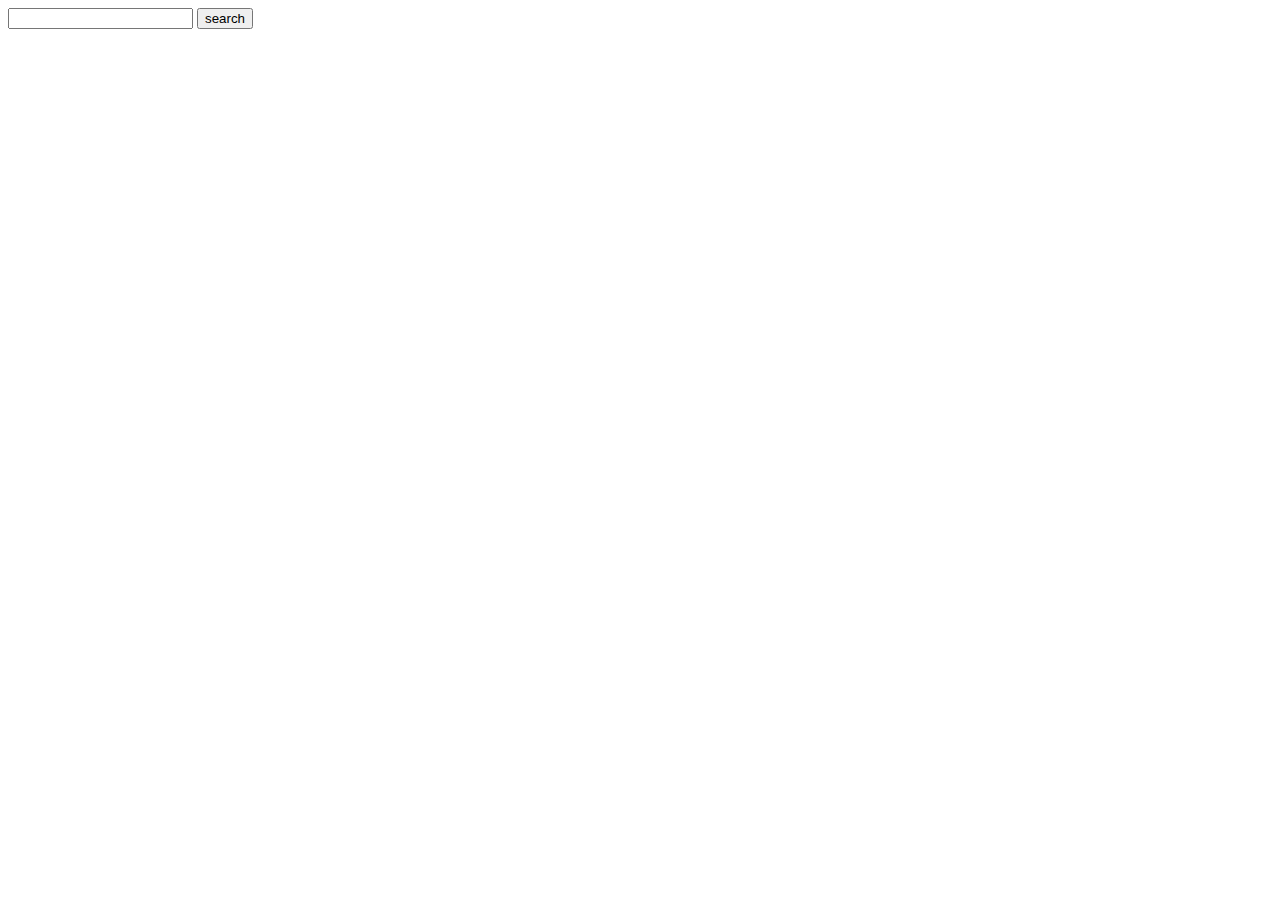
==== home.html @ 9cd07519 "Working on Milestone 2" ====
<!DOCTYPE html>
<html>
    <head>
        <title>Home Search</title>
        <script src="https://code.jquery.com/jquery-3.6.0.min.js"></script>
    </head>
    <body>
        <script>
            $(function(){
                
                $("#search_box").submit(function(e) {
                    console.log('submitting');
                    var value = $("#input_name").val();
          
                    $('#search_results').text(value);
                    e.preventDefault();
                });
            });
          </script>
          
          <form id="search_box">
              <input type="text" id="input_name" />
              <input type="submit" id="submit" value="search" />
          </form>
          
          <p id="search_results"></p>
    </body>
</html>
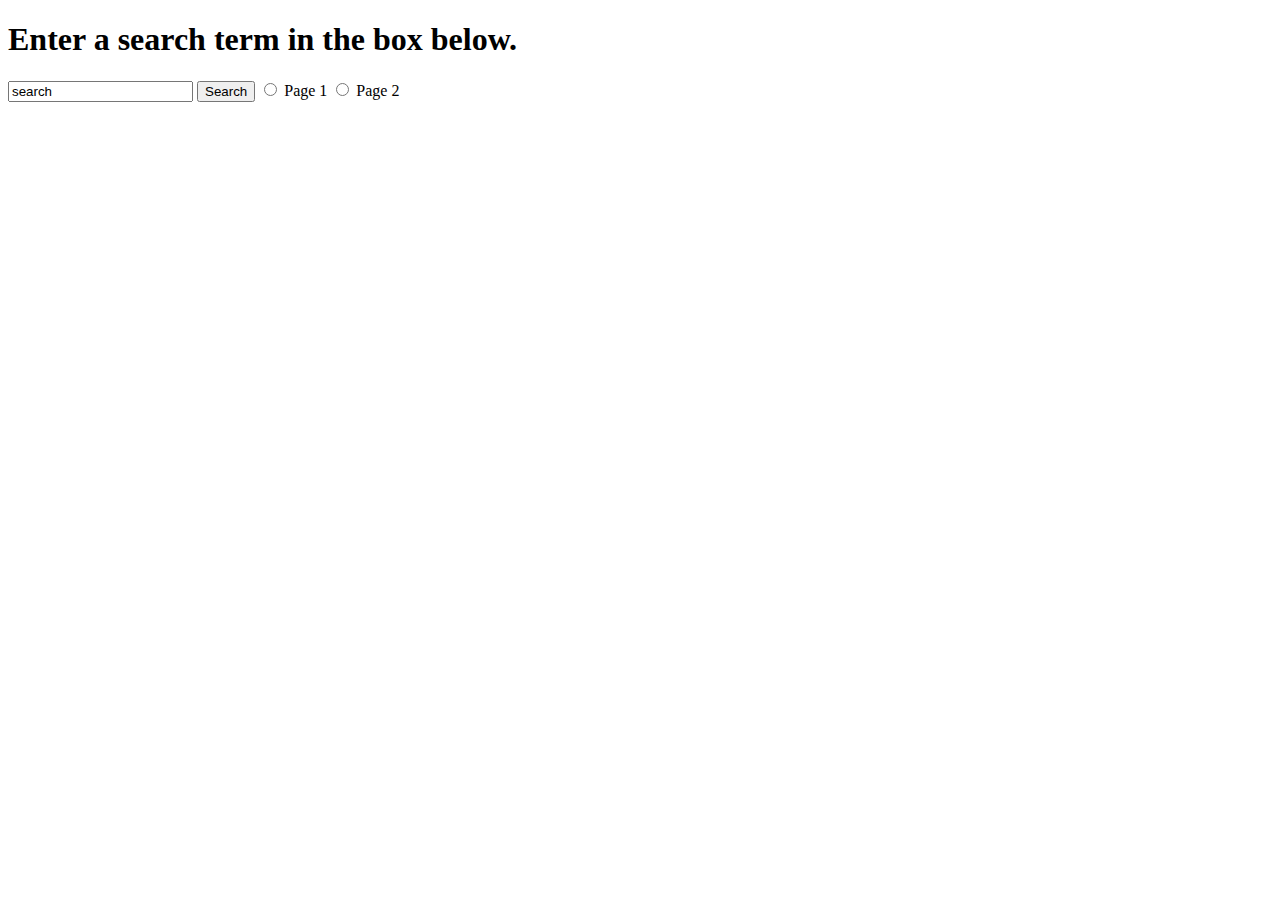
==== commit 4980428d: "Part 1 Done" ====
--- a/home.html
+++ b/home.html
@@ -5,24 +5,113 @@
         <script src="https://code.jquery.com/jquery-3.6.0.min.js"></script>
     </head>
     <body>
+        <h1 id="information">Enter a search term in the box below.</h1>
+        <input type="text" name="search" value="search">
+        <button id="search">Search</button>
+        <input type="radio" id="page1" name="pages" value="1">
+        <label for="page1">Page 1</label>
+        <input type="radio" id="page2" name="pages" value="2">
+        <label for="page1">Page 2</label>
+        <div id="results" style="display: flex; flex-wrap: wrap;"></div>
         <script>
+            
             $(function(){
+                $("#search").click(function(){
+
+
                 
-                $("#search_box").submit(function(e) {
-                    console.log('submitting');
-                    var value = $("#input_name").val();
-          
-                    $('#search_results').text(value);
-                    e.preventDefault();
+                var term = $("input:text").val(); //or get the value from a textbox user input; you can Google how to do it.
+                var parameter="?q="+term+"&maxResults=30"; 
+                var service_point="https://www.googleapis.com/books/v1/volumes/"+parameter;
+                console.log("Service point: "+service_point)
+                $.getJSON(service_point, function (json)
+                {
+                    console.log(json);
+                    var total=json.totalItems;
+                    $("#total").text(total); 
+                    
+                    var resultHTML="";
+                    for (i in json.items)
+                    {
+                        var booktitle=json.items[i].volumeInfo.title;
+                        var bookid=json.items[i].id;
+                        var cover="";
+                        if (json.items[i].volumeInfo.imageLinks != null)
+                            cover=json.items[i].volumeInfo.imageLinks.smallThumbnail;
+
+                        resultHTML+="<div class='bookdiv'>";
+                        resultHTML+="<img src='"+cover+"' style='float: left' />";
+                        resultHTML+="<a href='bookinfo.html?id="+bookid+"'>"+booktitle+"</a>";
+                        resultHTML+="</div>";;
+                    }
+                    $("#information").html("Results for " + term + " page 1")
+                    $("#results").html(resultHTML); 
+                    $(".bookdiv").css("width", "300px");
+                });
+                });
+                $("#page1").click(function(){
+                    var term = $("input:text").val(); //or get the value from a textbox user input; you can Google how to do it.
+                var parameter="?q="+term+"&maxResults=30"; 
+                var service_point="https://www.googleapis.com/books/v1/volumes/"+parameter;
+                console.log("Service point: "+service_point)
+                $.getJSON(service_point, function (json)
+                {
+                    console.log(json);
+                    var total=json.totalItems;
+                    $("#total").text(total); 
+                    
+                    var resultHTML="";
+                    for (i in json.items)
+                    {
+                        var booktitle=json.items[i].volumeInfo.title;
+                        var bookid=json.items[i].id;
+                        var cover="";
+                        if (json.items[i].volumeInfo.imageLinks != null)
+                            cover=json.items[i].volumeInfo.imageLinks.smallThumbnail;
+
+                        resultHTML+="<div class='bookdiv'>";
+                        resultHTML+="<img src='"+cover+"' style='float: left' />";
+                        resultHTML+="<a href='bookinfo.html?id="+bookid+"'>"+booktitle+"</a>";
+                        resultHTML+="</div>";;
+                    }
+                    $("#information").html("Results for " + term + " page 1")
+                    $("#results").html(resultHTML); 
+                    $(".bookdiv").css("width", "300px");
+                });
+                });
+                $("#page2").click(function(){
+                    var term = $("input:text").val(); //or get the value from a textbox user input; you can Google how to do it.
+                var parameter="?q="+term+"&startIndex=30&maxResults=30"; 
+                var service_point="https://www.googleapis.com/books/v1/volumes/"+parameter;
+                console.log("Service point: "+service_point)
+                $.getJSON(service_point, function (json)
+                {
+                    console.log(json);
+                    var total=json.totalItems;
+                    $("#total").text(total); 
+                    
+                    var resultHTML="";
+                    for (i in json.items)
+                    {
+                        var booktitle=json.items[i].volumeInfo.title;
+                        var bookid=json.items[i].id;
+                        var cover="";
+                        if (json.items[i].volumeInfo.imageLinks != null)
+                            cover=json.items[i].volumeInfo.imageLinks.smallThumbnail;
+
+                        resultHTML+="<div class='bookdiv'>";
+                        resultHTML+="<img src='"+cover+"' style='float: left' />";
+                        resultHTML+="<a href='bookinfo.html?id="+bookid+"'>"+booktitle+"</a>";
+                        resultHTML+="</div>";;
+                    }
+                    $("#information").html("Results for " + term + " page 2")
+                    $("#results").html(resultHTML); 
+                    $(".bookdiv").css("width", "300px");
+                });
                 });
             });
-          </script>
+        </script>
           
-          <form id="search_box">
-              <input type="text" id="input_name" />
-              <input type="submit" id="submit" value="search" />
-          </form>
           
-          <p id="search_results"></p>
     </body>
 </html>